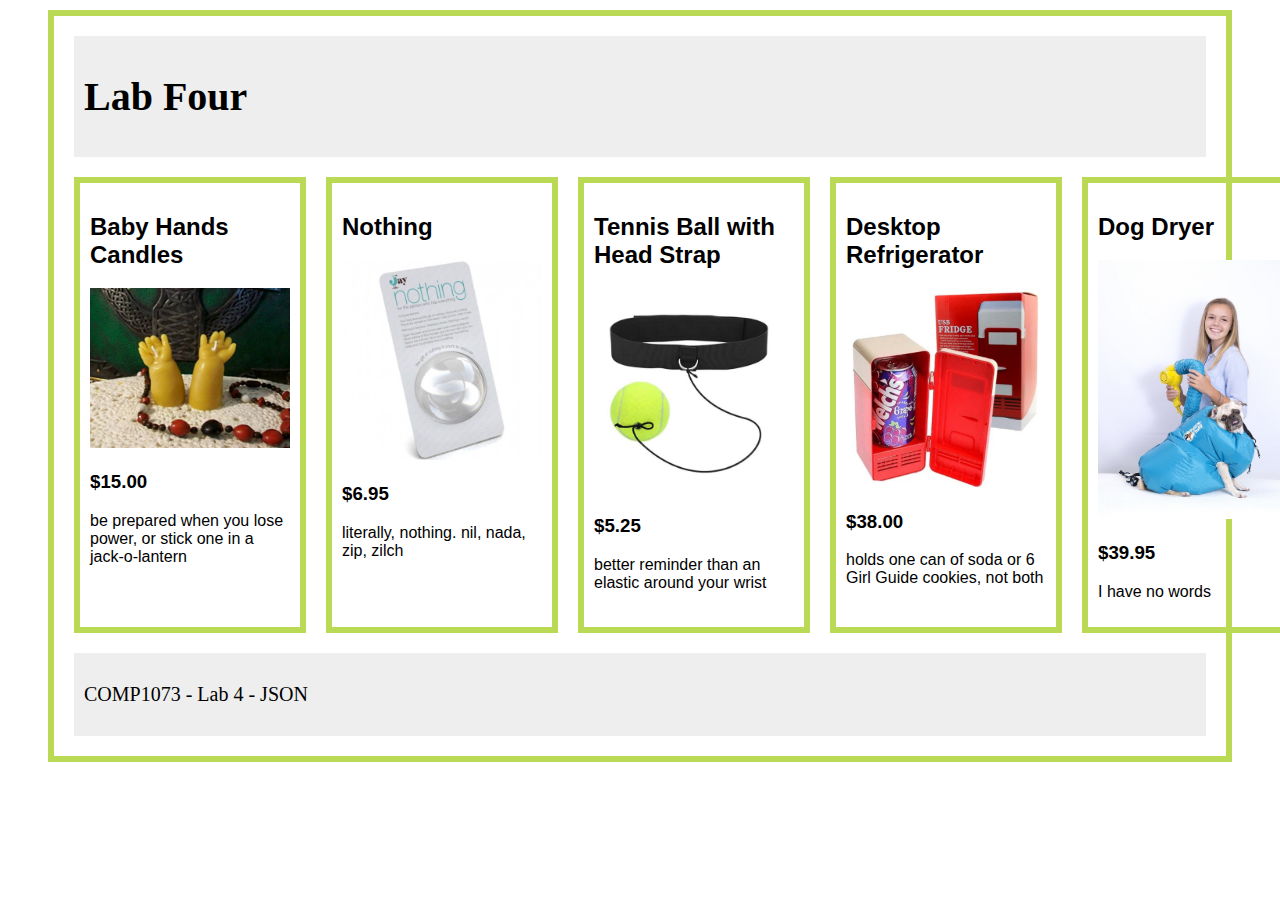
==== index.html @ 455efd58 "Add files via upload" ====
<!DOCTYPE html>
<html>
  <head>
    <meta charset="utf-8" />
    <title>Lab Four</title>
    <meta name="viewport" content="width=device-width, initial-scale=1.0" />
    <link href="https://fonts.googleapis.com/css?family=Shadows+Into+Light+Two&display=swap" rel="stylesheet">
	  <link href="main.css" rel="stylesheet">
    <script src="main.js" async></script>
  </head>

  <body>
    <div class="container">
    <header>
      <h1> Lab Four</h1>
    </header>
    <main>
    </main>
    <footer>
      <p> COMP1073 - Lab 4 - JSON</p>
    </footer>
    </div>
  </body>
</html>
---- main.css ----
@charset "UTF-8";
/* CSS Document */

body {
  font-size: 100%;
  font-family: Helvetica, sans-serif;
  padding: 0;
  margin: 0;
}
header {
  font-size: 125%;
  font-family: 'Shadows+Into+Light+Two', cursive;
  background-color: #eeeeee;
  margin: 10px;
  padding: 10px;
}
main {
  background-color: #fff;
  display: flex;
  justify-content: space-between;
}
footer {
  font-size: 125%;
  font-family: 'Shadows+Into+Light+Two', cursive;
  background-color: #eeeeee;
  margin: 10px;
  padding: 10px;
}

.container {
  width: 90%;
  margin-left:auto;
  margin-right: auto;
}

div {
  border: 6px solid;
  border-color: #BADA55;
  margin: 10px;
  padding: 10px;
}

div img {
  max-width: 200px;
}
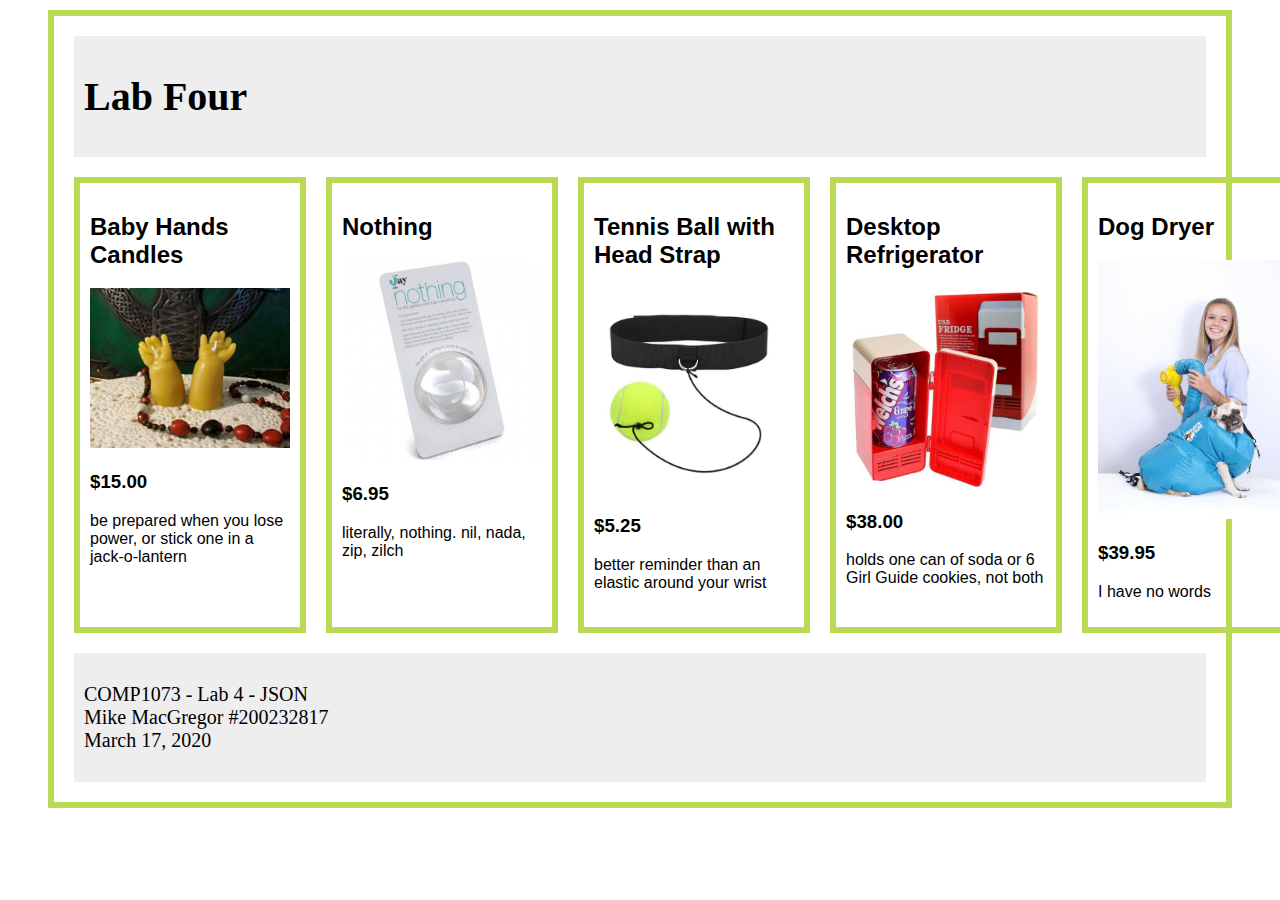
==== commit 29df388e: "Add files via upload" ====
--- a/index.html
+++ b/index.html
@@ -6,7 +6,7 @@
     <meta name="viewport" content="width=device-width, initial-scale=1.0" />
     <link href="https://fonts.googleapis.com/css?family=Shadows+Into+Light+Two&display=swap" rel="stylesheet">
 	  <link href="main.css" rel="stylesheet">
-    <script src="main.js" async></script>
+    <script src="promises.js" async></script>
   </head>
 
   <body>
@@ -17,7 +17,9 @@
     <main>
     </main>
     <footer>
-      <p> COMP1073 - Lab 4 - JSON</p>
+      <p> COMP1073 - Lab 4 - JSON<br />
+      Mike MacGregor #200232817<br />
+      March 17, 2020</p>
     </footer>
     </div>
   </body>
